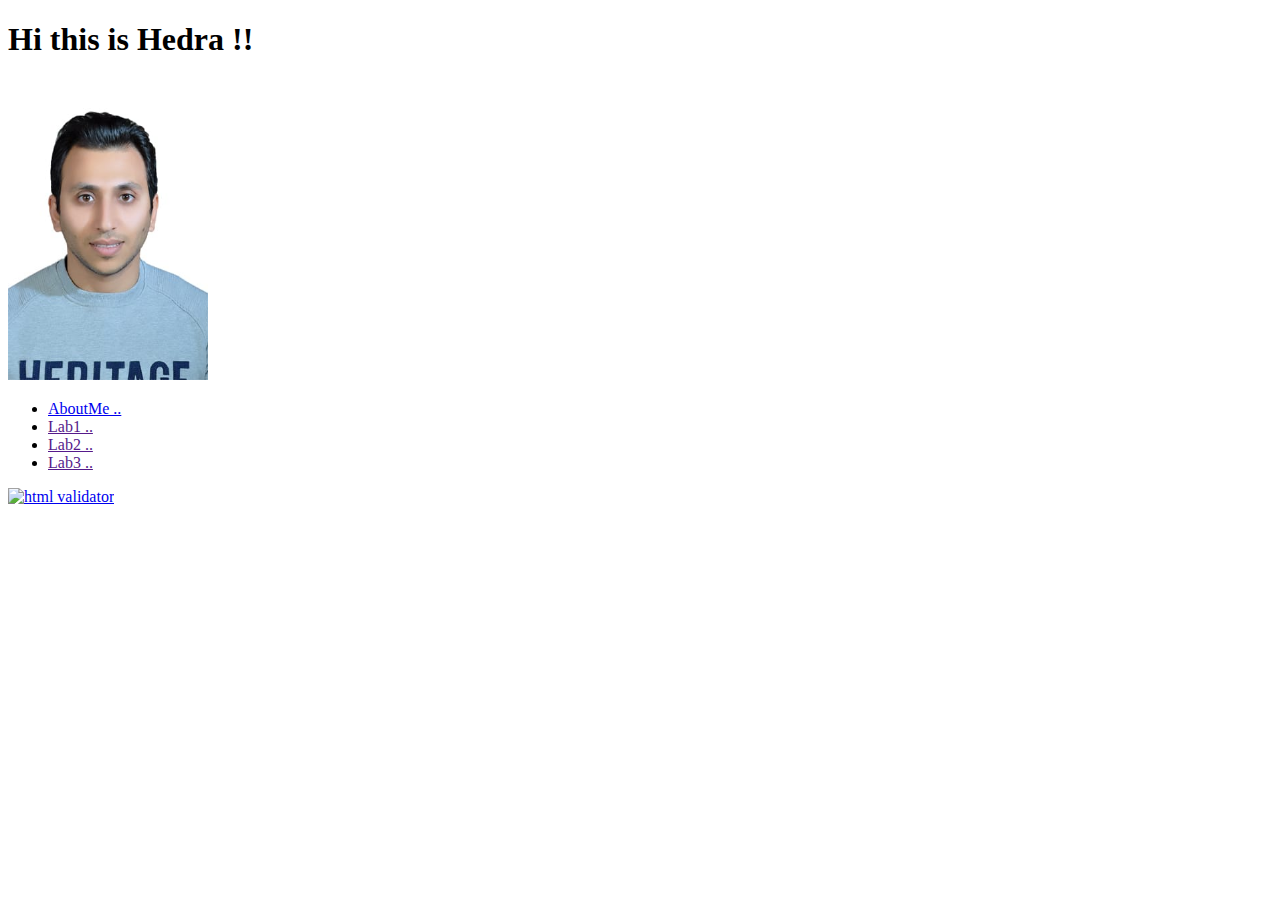
==== index.html @ f9b51ca1 "third" ====
<!DOCTYPE html>
<HTML lang="en">
<head><title> My work
</title></head>

<body>
<h1>Hi this is Hedra !!</h1>
<p> <img src="HedraIMG.jpeg" height="300" width="200" alt="Hedra IMG"></p>
<UL>
    <Li>
        <a href="/AboutMe.html">AboutMe ..</a>
    </Li>
    <Li>
    <a href="">Lab1 ..</a>
    </Li>
    <Li>
        <a href="">Lab2 ..</a>
    </Li>
    <Li>
        <a href="">Lab3 ..</a>
    </Li>
</UL>
<a href="https://validator.w3.org/check/referer">
    <img src="http://mumstudents.org/cs472/2014-09/images/w3c-html.png"
         alt="html validator"/>
</a>
</body>
</HTML>
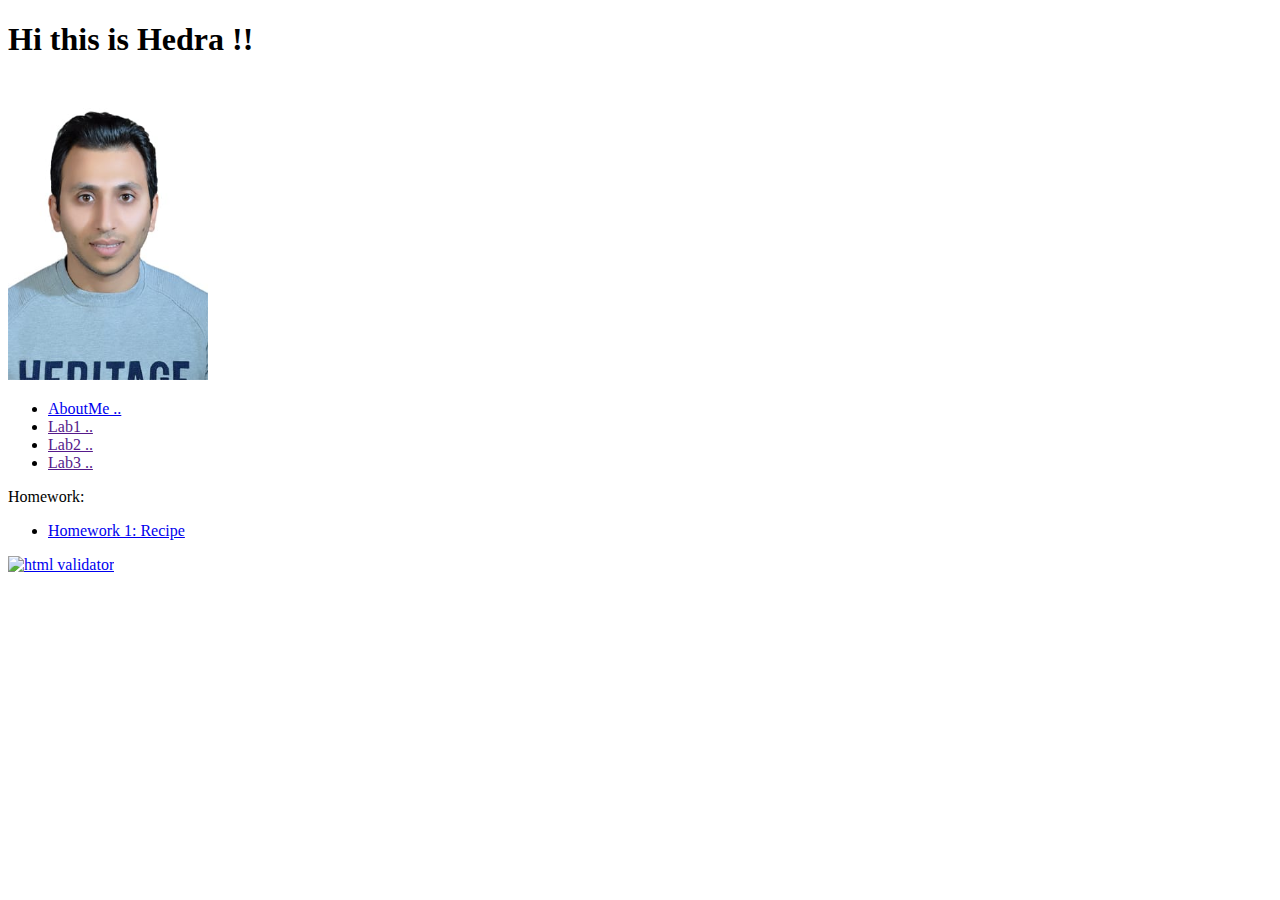
==== commit 498ffb44: "homework" ====
--- a/index.html
+++ b/index.html
@@ -8,7 +8,7 @@
 <p> <img src="HedraIMG.jpeg" height="300" width="200" alt="Hedra IMG"></p>
 <UL>
     <Li>
-        <a href="/AboutMe.html">AboutMe ..</a>
+        <a href="AboutMe.html">AboutMe ..</a>
     </Li>
     <Li>
     <a href="">Lab1 ..</a>
@@ -20,6 +20,11 @@
         <a href="">Lab3 ..</a>
     </Li>
 </UL>
+<p>Homework:</p>
+<ul>
+    <li><a href="../WAP_Labs/HomeWork/HomeWork_01/index.html" target="_blank">Homework 1: Recipe</a></li>
+
+</ul>
 <a href="https://validator.w3.org/check/referer">
     <img src="http://mumstudents.org/cs472/2014-09/images/w3c-html.png"
          alt="html validator"/>
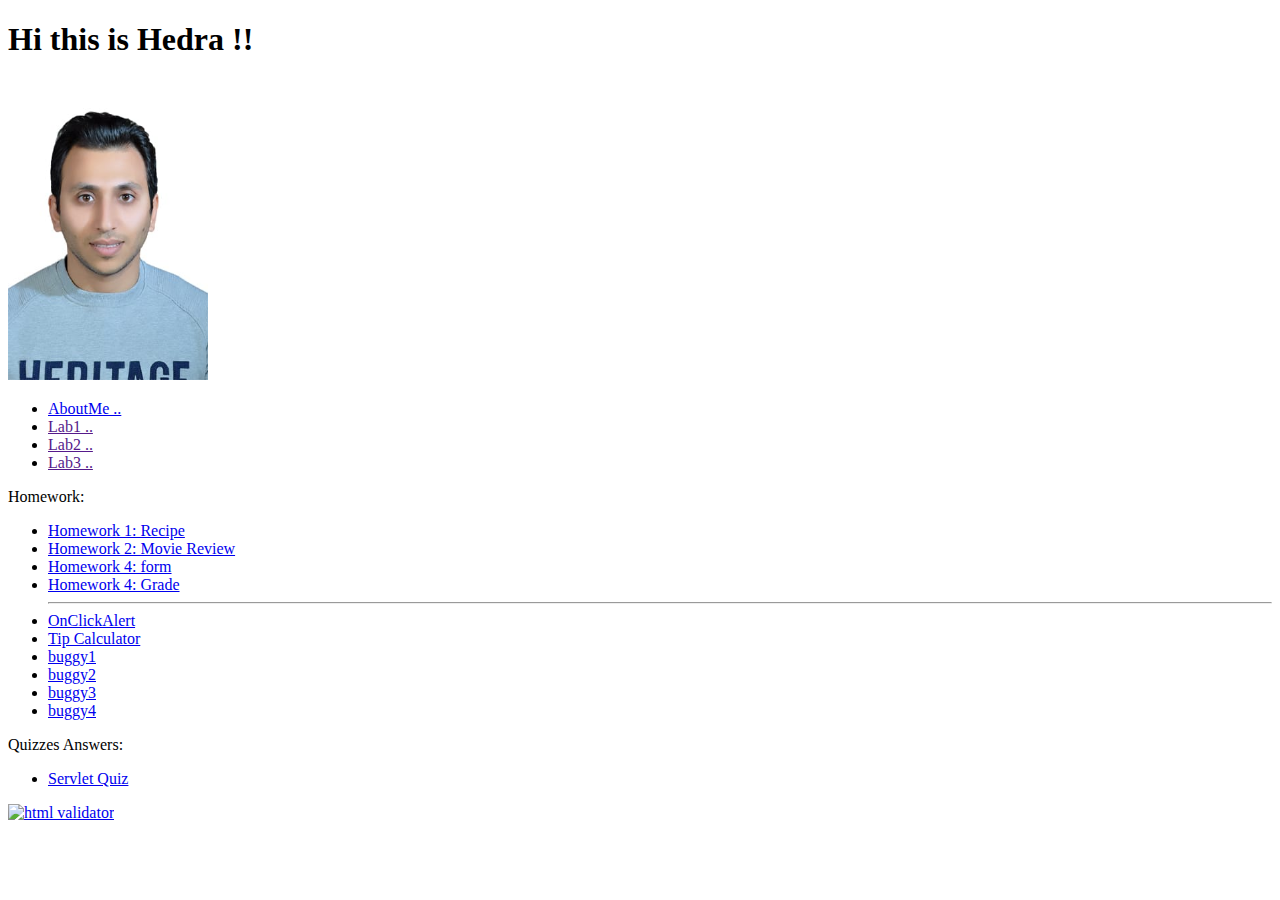
==== commit a8fad652: "buggy labs" ====
--- a/index.html
+++ b/index.html
@@ -1,8 +1,7 @@
 <!DOCTYPE html>
 <HTML lang="en">
 <head><title> My work
-</title></head>
-
+</title>
 <body>
 <h1>Hi this is Hedra !!</h1>
 <p> <img src="HedraIMG.jpeg" height="300" width="200" alt="Hedra IMG"></p>
@@ -23,7 +22,22 @@
 <p>Homework:</p>
 <ul>
     <li><a href="../WAP_Labs/HomeWork/HomeWork_01/index.html" target="_blank">Homework 1: Recipe</a></li>
+    <li><a href="../WAP_Labs/HomeWork/HomeWork_02/tmnt.html" target="_blank">Homework 2: Movie Review</a></li>
+    <li><a href="HomeWork/HomeWork_04/resources/form.html" target="_blank">Homework 4: form</a></li>
+    <li><a href="HomeWork/HomeWork_04/Grade/index.html" target="_blank">Homework 4: Grade</a></li>
+    <hr/>
+    <li><a href="Labs\labAlart/OnClickAlert.html" target="_blank">OnClickAlert</a></li>
+    <li><a href="Labs\TipCalculator/Caltip.html" target="_blank">Tip Calculator</a></li>
+    <li><a href="Labs\labAlart/buggy1.html" target="_blank">buggy1</a></li>
+    <li><a href="Labs\labAlart/buggy2.html" target="_blank">buggy2</a></li>
+    <li><a href="Labs\labAlart/buggy3.html" target="_blank">buggy3</a></li>
+    <li><a href="Labs\labAlart/buggy4.html" target="_blank">buggy4</a></li>
 
+
+</ul>
+<p>Quizzes Answers:</p>
+<ul>
+    <li><a href="../WAP_Labs/quiz/servlet-quiz.html"target="_blank">Servlet Quiz </a></li>
 </ul>
 <a href="https://validator.w3.org/check/referer">
     <img src="http://mumstudents.org/cs472/2014-09/images/w3c-html.png"
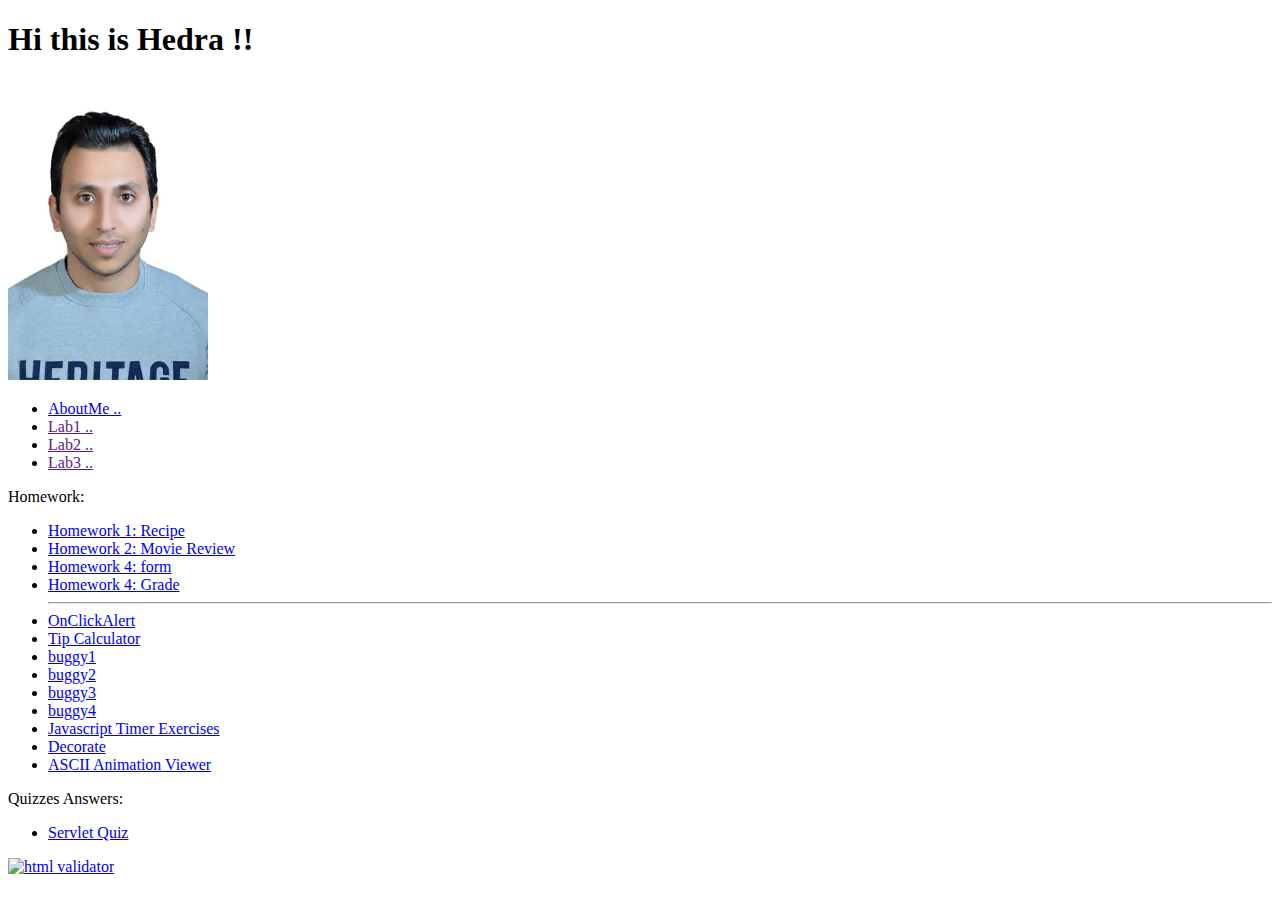
==== commit 238297af: "lab ASCII / Decorate" ====
--- a/index.html
+++ b/index.html
@@ -32,6 +32,10 @@
     <li><a href="Labs\labAlart/buggy2.html" target="_blank">buggy2</a></li>
     <li><a href="Labs\labAlart/buggy3.html" target="_blank">buggy3</a></li>
     <li><a href="Labs\labAlart/buggy4.html" target="_blank">buggy4</a></li>
+    <li><a href="Labs\JavascriptTimerExercises/index.html" target="_blank">Javascript Timer Exercises</a></li>
+    <li><a href="Labs\Decorate/decoratemytext.html" target="_blank">Decorate</a></li>
+    <li><a href="Labs\ASCIImation/asciiFiles/ascii.html" target="_blank">ASCII Animation Viewer</a></li>
+
 
 
 </ul>
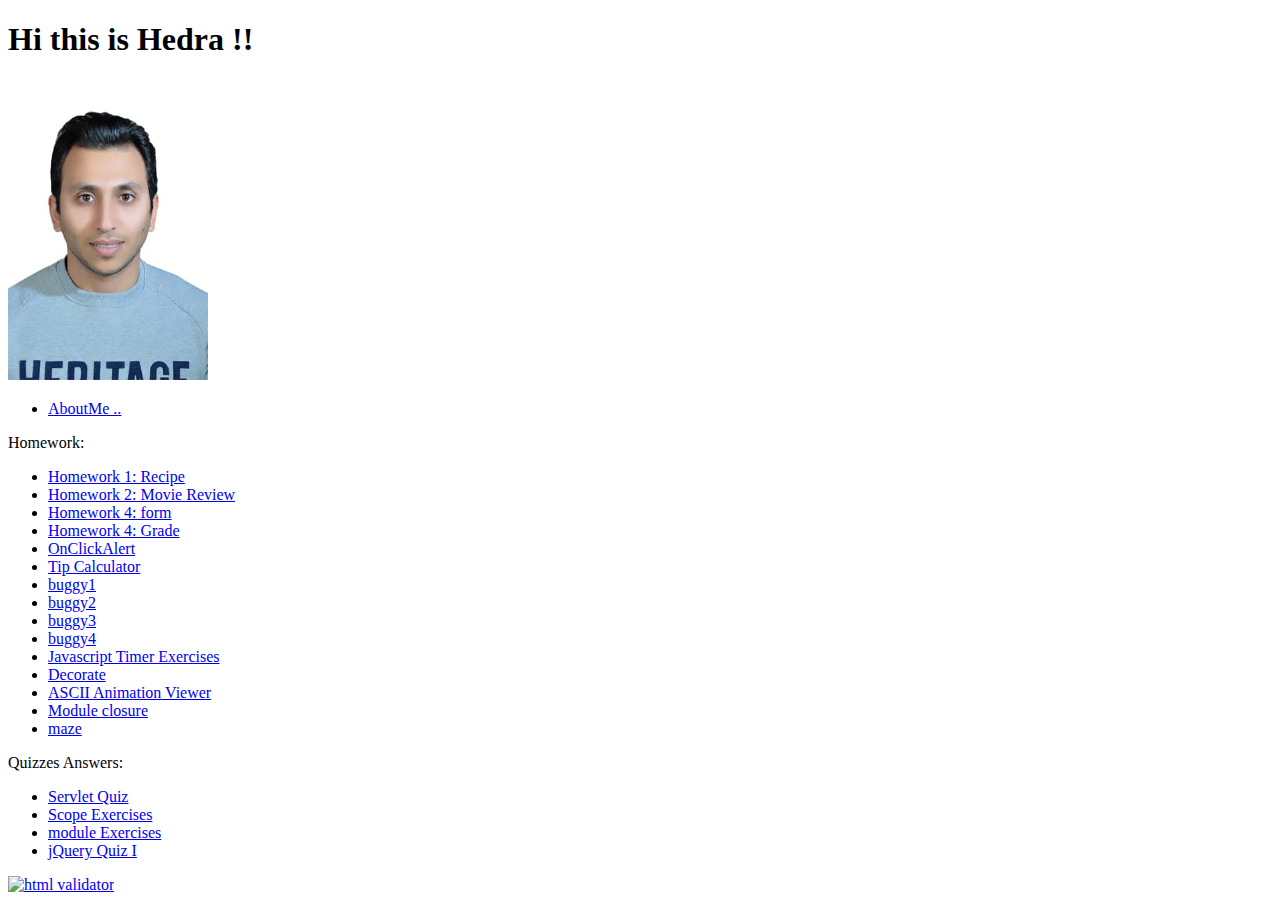
==== commit ff53e7bc: "jqueryQuiz" ====
--- a/index.html
+++ b/index.html
@@ -9,15 +9,7 @@
     <Li>
         <a href="AboutMe.html">AboutMe ..</a>
     </Li>
-    <Li>
-    <a href="">Lab1 ..</a>
-    </Li>
-    <Li>
-        <a href="">Lab2 ..</a>
-    </Li>
-    <Li>
-        <a href="">Lab3 ..</a>
-    </Li>
+
 </UL>
 <p>Homework:</p>
 <ul>
@@ -25,7 +17,7 @@
     <li><a href="../WAP_Labs/HomeWork/HomeWork_02/tmnt.html" target="_blank">Homework 2: Movie Review</a></li>
     <li><a href="HomeWork/HomeWork_04/resources/form.html" target="_blank">Homework 4: form</a></li>
     <li><a href="HomeWork/HomeWork_04/Grade/index.html" target="_blank">Homework 4: Grade</a></li>
-    <hr/>
+
     <li><a href="Labs\labAlart/OnClickAlert.html" target="_blank">OnClickAlert</a></li>
     <li><a href="Labs\TipCalculator/Caltip.html" target="_blank">Tip Calculator</a></li>
     <li><a href="Labs\labAlart/buggy1.html" target="_blank">buggy1</a></li>
@@ -35,6 +27,8 @@
     <li><a href="Labs\JavascriptTimerExercises/index.html" target="_blank">Javascript Timer Exercises</a></li>
     <li><a href="Labs\Decorate/decoratemytext.html" target="_blank">Decorate</a></li>
     <li><a href="Labs\ASCIImation/asciiFiles/ascii.html" target="_blank">ASCII Animation Viewer</a></li>
+    <li><a href="Labs\Module_closure/module_colsure.html" target="_blank">Module closure</a></li>
+    <li><a href="Labs\maze/maze!.html" target="_blank">maze</a></li>
 
 
 
@@ -42,6 +36,9 @@
 <p>Quizzes Answers:</p>
 <ul>
     <li><a href="../WAP_Labs/quiz/servlet-quiz.html"target="_blank">Servlet Quiz </a></li>
+    <li><a href="../WAP_Labs/quiz/ScopeExercise/index.html"target="_blank">Scope Exercises </a></li>
+    <li><a href="../WAP_Labs/quiz/moduleExercises.html"target="_blank">module Exercises </a></li>
+    <li><a href="../WAP_Labs/quiz/jqueryQuiz.html"target="_blank">jQuery Quiz I </a></li>
 </ul>
 <a href="https://validator.w3.org/check/referer">
     <img src="http://mumstudents.org/cs472/2014-09/images/w3c-html.png"
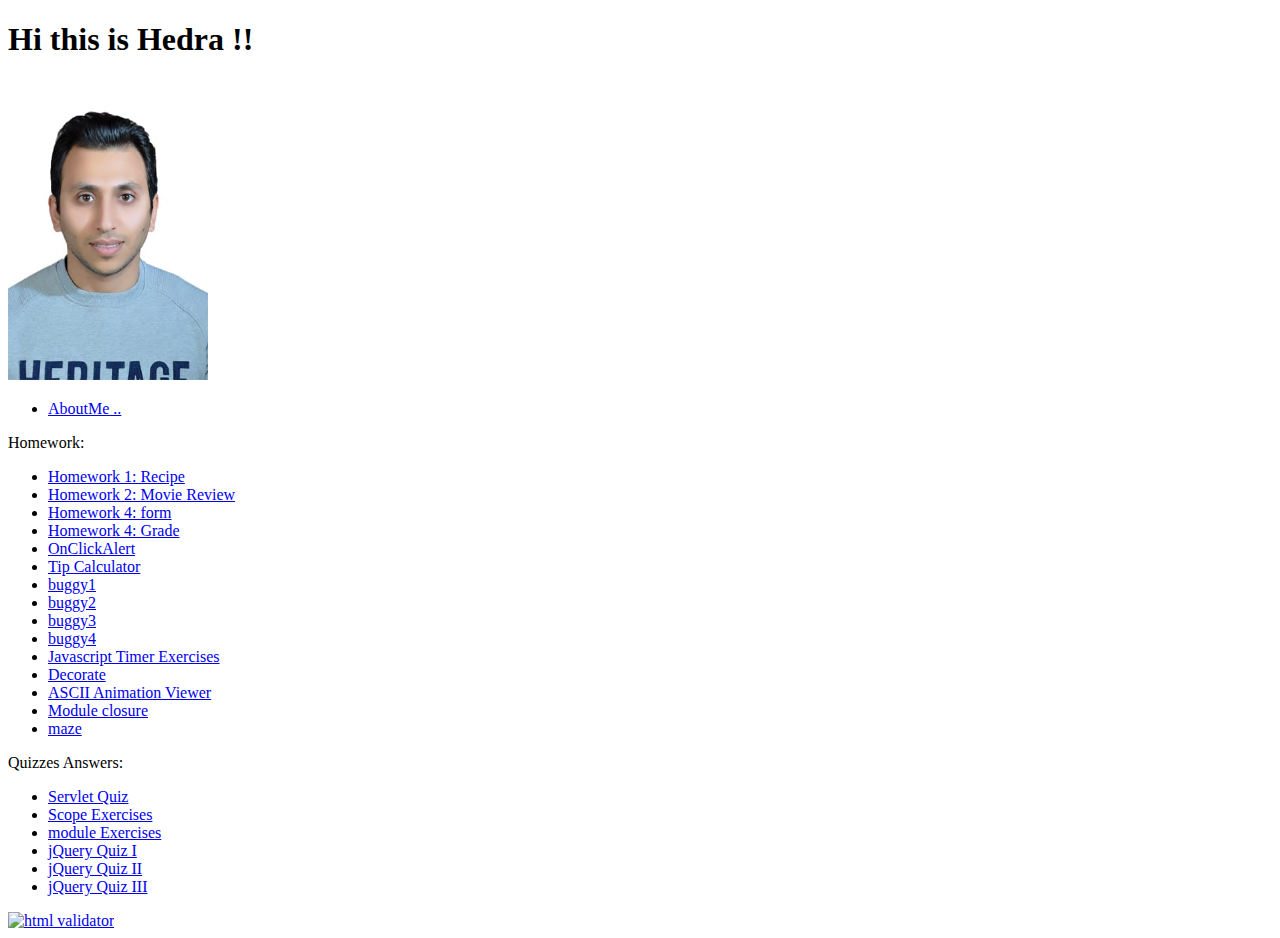
==== commit 1a5ee3eb: "Quiz" ====
--- a/index.html
+++ b/index.html
@@ -39,6 +39,9 @@
     <li><a href="../WAP_Labs/quiz/ScopeExercise/index.html"target="_blank">Scope Exercises </a></li>
     <li><a href="../WAP_Labs/quiz/moduleExercises.html"target="_blank">module Exercises </a></li>
     <li><a href="../WAP_Labs/quiz/jqueryQuiz.html"target="_blank">jQuery Quiz I </a></li>
+    <li><a href="../WAP_Labs/quiz/05/index.html"target="_blank">jQuery Quiz II </a></li>
+    <li><a href="../WAP_Labs/quiz/06/index.html"target="_blank">jQuery Quiz III </a></li>
+
 </ul>
 <a href="https://validator.w3.org/check/referer">
     <img src="http://mumstudents.org/cs472/2014-09/images/w3c-html.png"
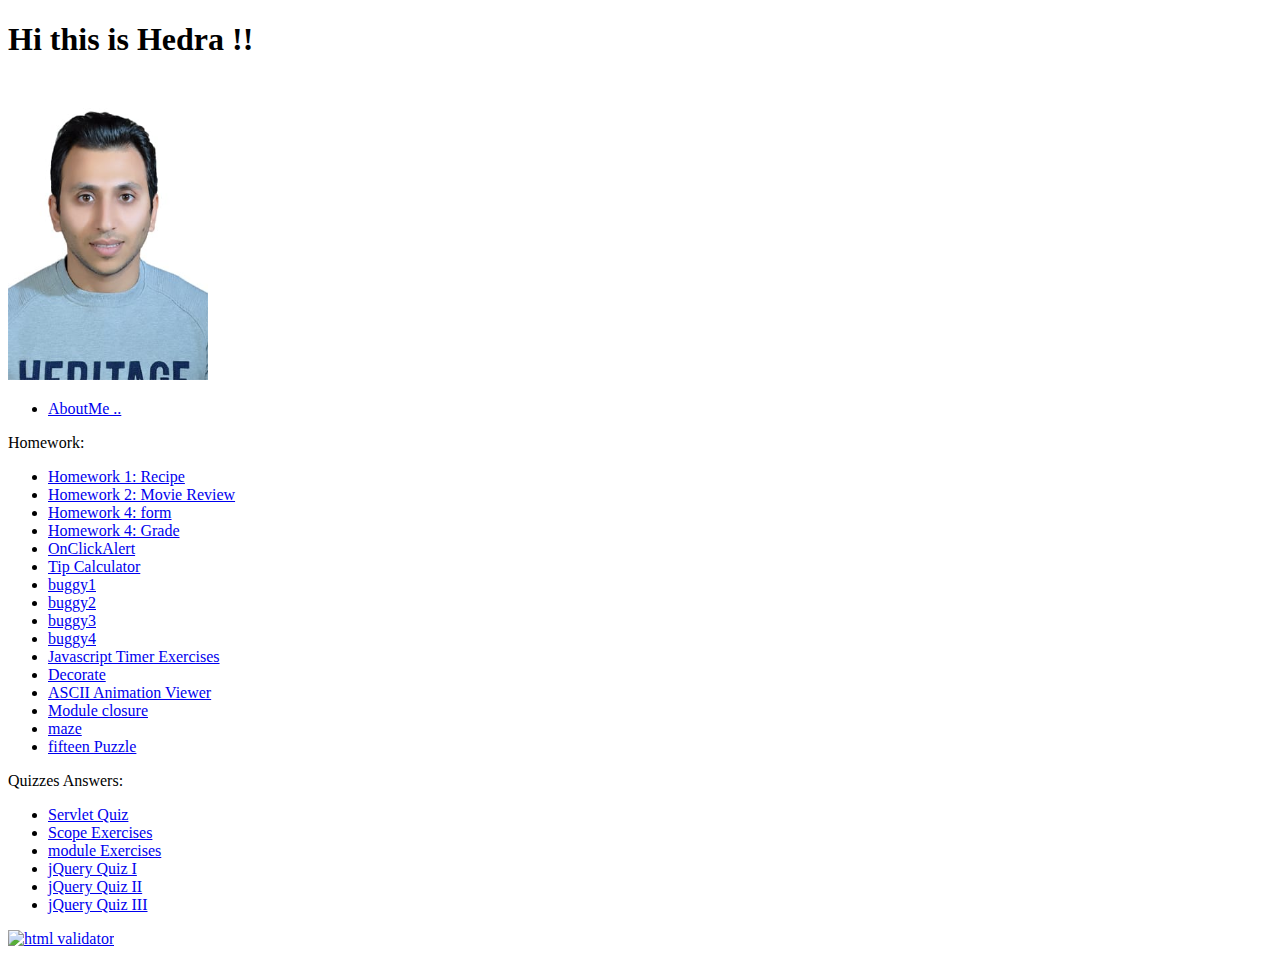
==== commit f1e64a0d: "puzzle done" ====
--- a/index.html
+++ b/index.html
@@ -29,6 +29,7 @@
     <li><a href="Labs\ASCIImation/asciiFiles/ascii.html" target="_blank">ASCII Animation Viewer</a></li>
     <li><a href="Labs\Module_closure/module_colsure.html" target="_blank">Module closure</a></li>
     <li><a href="Labs\maze/maze!.html" target="_blank">maze</a></li>
+    <li><a href="Labs\puzzle/fifteen.html" target="_blank">fifteen Puzzle</a></li>
 
 
 
